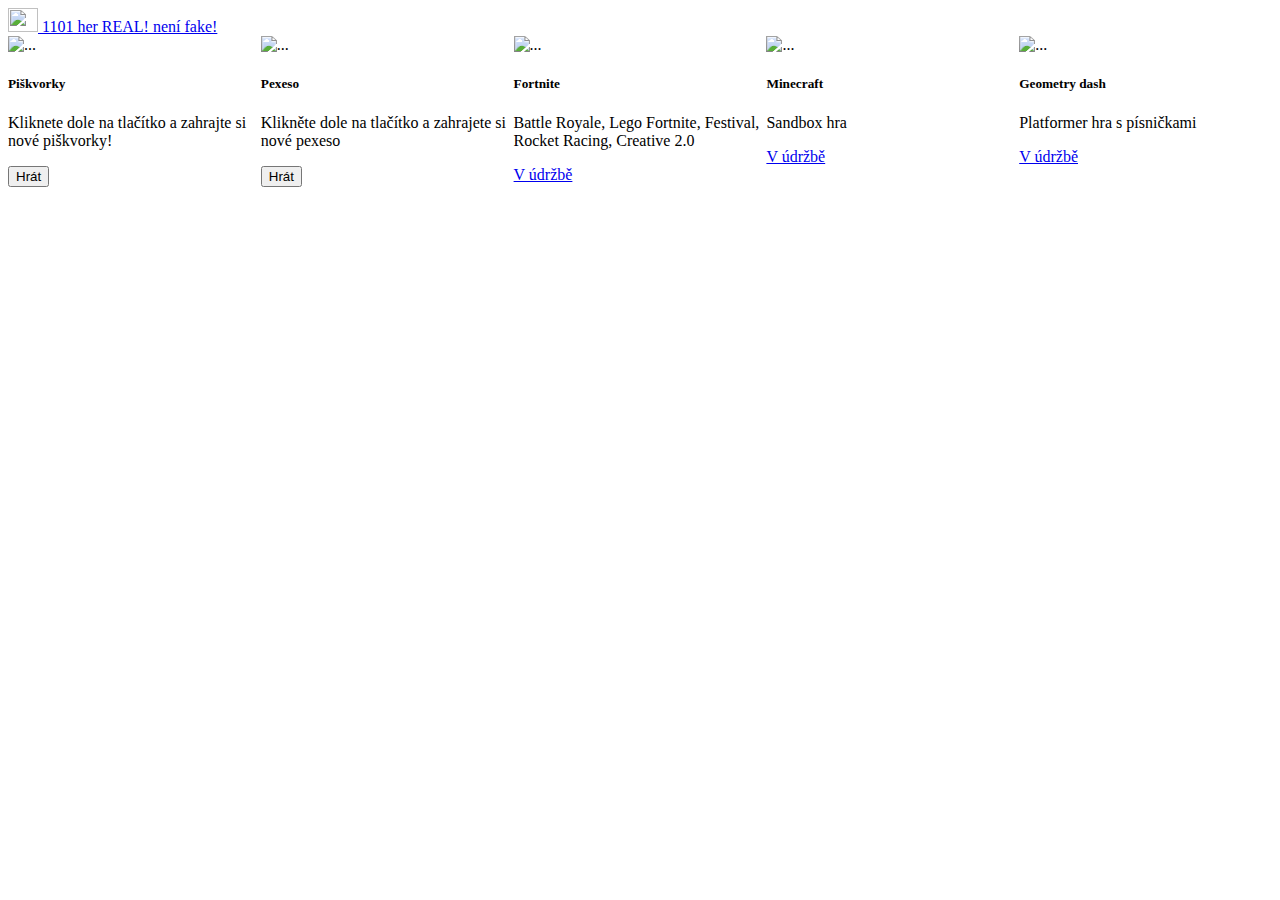
==== 21-Super Hry/index.html @ 5e8247a9 "Add files via upload" ====
<!DOCTYPE html>
<html lang="en">
<head>
    <meta charset="UTF-8">
    <meta name="viewport" content="width=device-width, initial-scale=1.0">
    <title>Document</title>
    <script src="script.js"></script>
    <link href="style.css" rel="stylesheet">
    <link href="https://cdn.jsdelivr.net/npm/bootstrap@5.0.2/dist/css/bootstrap.min.css" rel="stylesheet" integrity="sha384-EVSTQN3/azprG1Anm3QDgpJLIm9Nao0Yz1ztcQTwFspd3yD65VohhpuuCOmLASjC" crossorigin="anonymous">
    <script src="https://cdn.jsdelivr.net/npm/bootstrap@5.0.2/dist/js/bootstrap.bundle.min.js" integrity="sha384-MrcW6ZMFYlzcLA8Nl+NtUVF0sA7MsXsP1UyJoMp4YLEuNSfAP+JcXn/tWtIaxVXM" crossorigin="anonymous"></script>
</head>
<body>
    <nav class="navbar navbar-light bg-light">
        <div class="container-fluid">
          <a class="navbar-brand" href="#">
            <img src="https://upload.wikimedia.org/wikipedia/commons/thumb/a/a7/Video_game_controller_icon_designed_by_Maico_Amorim.svg/1249px-Video_game_controller_icon_designed_by_Maico_Amorim.svg.png" alt="" width="30" height="24" class="d-inline-block align-text-top">
            1101 her REAL! není fake!
          </a>
        </div>
      </nav>
      <div class="games">
        <div class="card" style="width: 18rem;">
            <img src="https://static.thenounproject.com/png/1142853-200.png" class="card-img-top" alt="...">
            <div class="card-body">
              <h5 class="card-title">Piškvorky</h5>
              <p class="card-text">Kliknete dole na tlačítko a zahrajte si nové piškvorky!</p>
              <button type="button" class="btn btn-primary" onclick="travel()">Hrát</button>
            </div>
          </div>
          <div class="card" style="width: 18rem;">
            <img src="https://www.iconspng.com/images/pexeso-card-game/pexeso-card-game.jpg" class="card-img-top" alt="...">
            <div class="card-body">
              <h5 class="card-title">Pexeso</h5>
              <p class="card-text">Klikněte dole na tlačítko a zahrajete si nové pexeso</p>
              <button type="button" class="btn btn-primary" onclick="travelTwo()">Hrát</button>
            </div>
          </div>
          <div class="card" style="width: 18rem;">
            <img src="https://upload.wikimedia.org/wikipedia/commons/7/7c/Fortnite_F_lettermark_logo.png" class="card-img-top" alt="...">
            <div class="card-body">
              <h5 class="card-title">Fortnite</h5>
              <p class="card-text">Battle Royale, Lego Fortnite, Festival, Rocket Racing, Creative 2.0</p>
              <a href="#" class="btn btn-primary">V údržbě</a>
            </div>
          </div>
          <div class="card" style="width: 18rem;">
            <img src="https://cdn.icon-icons.com/icons2/2699/PNG/512/minecraft_logo_icon_168974.png" class="card-img-top" alt="...">
            <div class="card-body">
              <h5 class="card-title">Minecraft</h5>
              <p class="card-text">Sandbox hra</p>
              <a href="#" class="btn btn-primary">V údržbě</a>
            </div>
          </div>
          <div class="card" style="width: 18rem;">
            <img src="https://upload.wikimedia.org/wikipedia/en/3/35/Geometry_Dash_Logo.PNG" class="card-img-top" alt="...">
            <div class="card-body">
              <h5 class="card-title">Geometry dash</h5>
              <p class="card-text">Platformer hra s písničkami</p>
              <a href="#" class="btn btn-primary">V údržbě</a>
            </div>
          </div>
      </div>
      
      
</body>
</html>
---- 21-Super Hry/style.css ----
.games{
    display: flex;
    flex-direction: row;
}
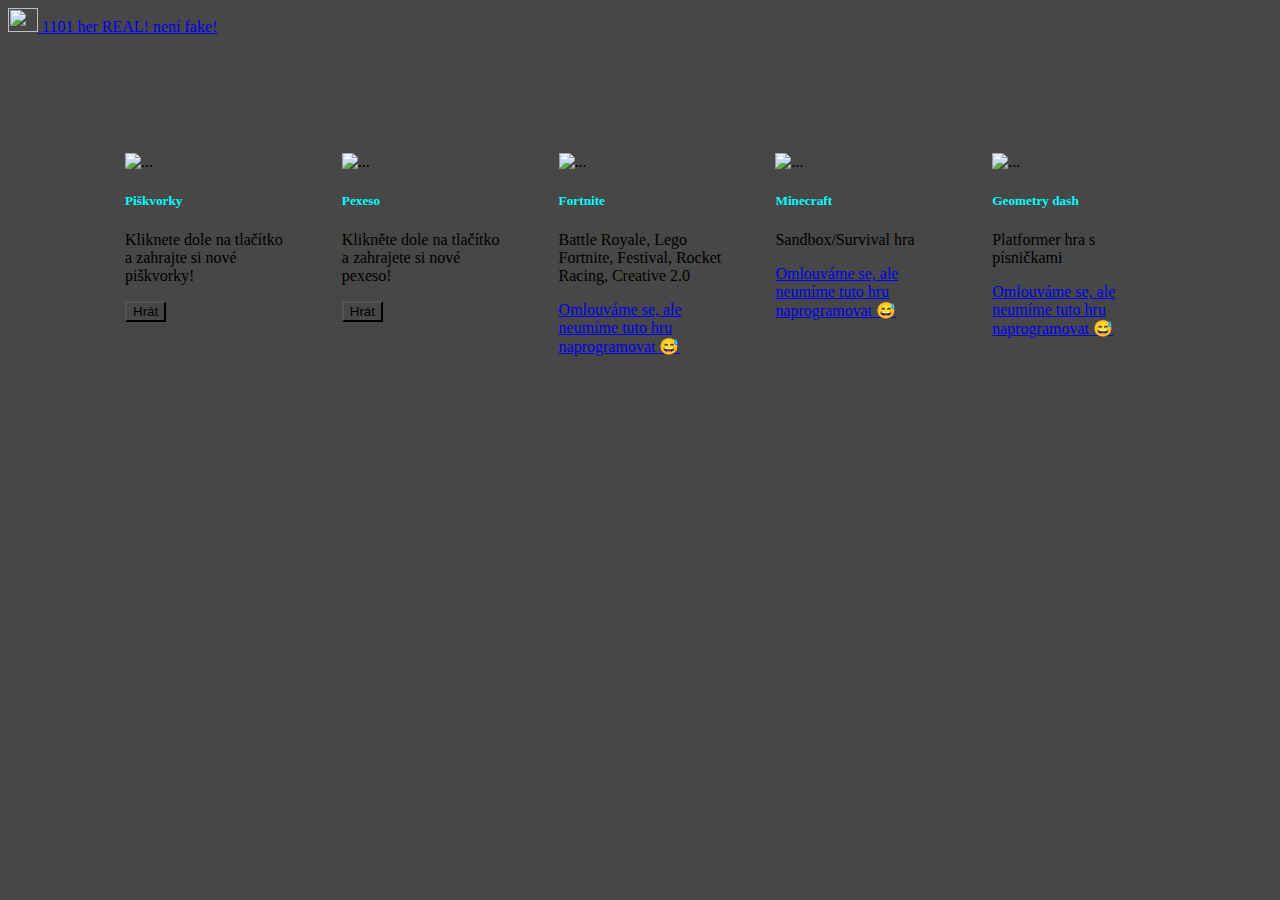
==== commit 4bf53f90: "Add files via upload" ====
--- a/21-Super Hry/index.html
+++ b/21-Super Hry/index.html
@@ -3,14 +3,15 @@
 <head>
     <meta charset="UTF-8">
     <meta name="viewport" content="width=device-width, initial-scale=1.0">
-    <title>Document</title>
+    <title>1101 her REAL! není fake!</title>
     <script src="script.js"></script>
+    <link rel="icon" type="image/x-icon" href="https://upload.wikimedia.org/wikipedia/commons/thumb/a/a7/Video_game_controller_icon_designed_by_Maico_Amorim.svg/1249px-Video_game_controller_icon_designed_by_Maico_Amorim.svg.png" alt="" width="30" height="24" class="d-inline-block align-text-top">
     <link href="style.css" rel="stylesheet">
     <link href="https://cdn.jsdelivr.net/npm/bootstrap@5.0.2/dist/css/bootstrap.min.css" rel="stylesheet" integrity="sha384-EVSTQN3/azprG1Anm3QDgpJLIm9Nao0Yz1ztcQTwFspd3yD65VohhpuuCOmLASjC" crossorigin="anonymous">
     <script src="https://cdn.jsdelivr.net/npm/bootstrap@5.0.2/dist/js/bootstrap.bundle.min.js" integrity="sha384-MrcW6ZMFYlzcLA8Nl+NtUVF0sA7MsXsP1UyJoMp4YLEuNSfAP+JcXn/tWtIaxVXM" crossorigin="anonymous"></script>
 </head>
 <body>
-    <nav class="navbar navbar-light bg-light">
+    <nav class="navbar navbar-dark bg-dark">
         <div class="container-fluid">
           <a class="navbar-brand" href="#">
             <img src="https://upload.wikimedia.org/wikipedia/commons/thumb/a/a7/Video_game_controller_icon_designed_by_Maico_Amorim.svg/1249px-Video_game_controller_icon_designed_by_Maico_Amorim.svg.png" alt="" width="30" height="24" class="d-inline-block align-text-top">
@@ -19,7 +20,7 @@
         </div>
       </nav>
       <div class="games">
-        <div class="card" style="width: 18rem;">
+        <div class="card text-white bg-dark mb-3" style="width: 18rem;">
             <img src="https://static.thenounproject.com/png/1142853-200.png" class="card-img-top" alt="...">
             <div class="card-body">
               <h5 class="card-title">Piškvorky</h5>
@@ -27,36 +28,36 @@
               <button type="button" class="btn btn-primary" onclick="travel()">Hrát</button>
             </div>
           </div>
-          <div class="card" style="width: 18rem;">
+          <div class="card text-white bg-dark mb-3" style="width: 18rem;">
             <img src="https://www.iconspng.com/images/pexeso-card-game/pexeso-card-game.jpg" class="card-img-top" alt="...">
             <div class="card-body">
               <h5 class="card-title">Pexeso</h5>
-              <p class="card-text">Klikněte dole na tlačítko a zahrajete si nové pexeso</p>
+              <p class="card-text">Klikněte dole na tlačítko a zahrajete si nové pexeso!</p>
               <button type="button" class="btn btn-primary" onclick="travelTwo()">Hrát</button>
             </div>
           </div>
-          <div class="card" style="width: 18rem;">
+          <div class="card text-white bg-dark mb-3" style="width: 18rem;">
             <img src="https://upload.wikimedia.org/wikipedia/commons/7/7c/Fortnite_F_lettermark_logo.png" class="card-img-top" alt="...">
             <div class="card-body">
               <h5 class="card-title">Fortnite</h5>
               <p class="card-text">Battle Royale, Lego Fortnite, Festival, Rocket Racing, Creative 2.0</p>
-              <a href="#" class="btn btn-primary">V údržbě</a>
+              <a href="#" class="btn btn-primary">Omlouváme se, ale neumíme tuto hru naprogramovat 😅</a>
             </div>
           </div>
-          <div class="card" style="width: 18rem;">
+          <div class="card text-white bg-dark mb-3" style="width: 18rem;">
             <img src="https://cdn.icon-icons.com/icons2/2699/PNG/512/minecraft_logo_icon_168974.png" class="card-img-top" alt="...">
             <div class="card-body">
               <h5 class="card-title">Minecraft</h5>
-              <p class="card-text">Sandbox hra</p>
-              <a href="#" class="btn btn-primary">V údržbě</a>
+              <p class="card-text">Sandbox/Survival hra</p>
+              <a href="#" class="btn btn-primary">Omlouváme se, ale neumíme tuto hru naprogramovat 😅</a>
             </div>
           </div>
-          <div class="card" style="width: 18rem;">
+          <div class="card text-white bg-dark mb-3" style="width: 18rem;">
             <img src="https://upload.wikimedia.org/wikipedia/en/3/35/Geometry_Dash_Logo.PNG" class="card-img-top" alt="...">
             <div class="card-body">
               <h5 class="card-title">Geometry dash</h5>
               <p class="card-text">Platformer hra s písničkami</p>
-              <a href="#" class="btn btn-primary">V údržbě</a>
+              <a href="#" class="btn btn-primary">Omlouváme se, ale neumíme tuto hru naprogramovat 😅</a>
             </div>
           </div>
       </div>
--- a/21-Super Hry/style.css
+++ b/21-Super Hry/style.css
@@ -1,5 +1,16 @@
 .games{
     display: flex;
     flex-direction: row;
+    padding: 10vh;
+    background-color: rgb(71, 71, 71);
 }
 
+.card{
+    padding: 3vh;
+}
+
+* {background-color: rgb(71, 71, 71)}
+
+.card-title{
+    color:cyan;
+}